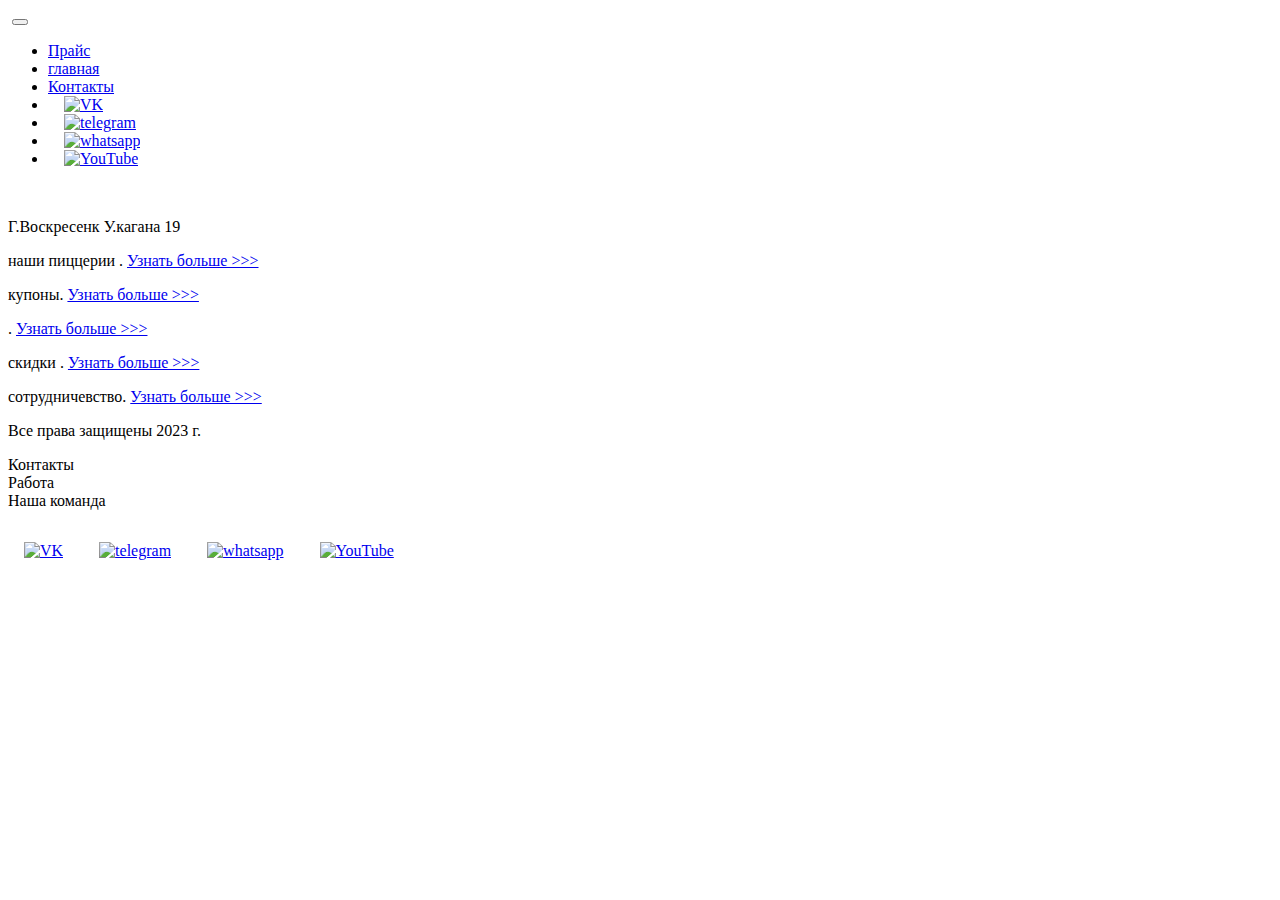
==== contacts.html @ 153672d6 "Add files via upload" ====
<!DOCTYPE html>
<html lang="en">

<head>
  <meta charset="UTF-8">
  <meta name="viewport" content="width=device-width, initial-scale=1.0">
  <link href="https://cdn.jsdelivr.net/npm/bootstrap@5.3.2/dist/css/bootstrap.min.css" rel="stylesheet"
    integrity="sha384-T3c6CoIi6uLrA9TneNEoa7RxnatzjcDSCmG1MXxSR1GAsXEV/Dwwykc2MPK8M2HN" crossorigin="anonymous">
  <link rel="stylesheet" href="static/styles/style.css">
  <link rel="apple-touch-icon" sizes="180x180" href="static/files/favicon_io/apple-touch-icon.png">
  <link rel="icon" type="image/png" sizes="32x32" href="static/files/favicon_io/favicon-32x32.png">
  <link rel="icon" type="image/png" sizes="16x16" href="static/files/favicon_io/favicon-16x16.png">
  <link rel="manifest" href="static/files/favicon_io/site.webmanifest">
  <link rel="stylesheet" href="static/styles/video.css">
  <title>StreetFood</title>
</head>

<body>
  <header>
    <nav class="navbar navbar-expand-lg bg-dark">
      <div class="container-fluid">
        <a class="navbar-brand" href="/"><img src="static/files/logo.png" alt=""></a>
        <button class="navbar-toggler" type="button" data-bs-toggle="collapse" data-bs-target="#navbarNav"
          aria-controls="navbarNav" aria-expanded="false" aria-label="Toggle navigation">
          <span class="navbar-toggler-icon"></span>
        </button>
        <div class="collapse navbar-collapse" id="navbarNav">
          <ul class="navbar-nav">
            <li class="nav-item">
              <a class="nav-link active" aria-current="page" href="index.html">Прайс</a>
            </li>
            <li class="nav-item">
              <a class="nav-link" href="price.html">главная</a>
            </li>
            <li class="nav-item">
              <a class="nav-link active" href="contacts.html">Контакты</a>
            </li>
            <li class="nav-item">
              <a href="#"><img style="width: 30px; margin-inline: 1em;" src="static/files/VK.png" alt="VK"></a>
            </li>
            <li class="nav-item">
              <a href="#"><img style="width: 30px; margin-inline: 1em;" src="static/files/telegram.png"
                  alt="telegram"></a>
            </li>
            <li class="nav-item">
              <a href="#"><img style="width: 30px; margin-inline: 1em;" src="static/files/whatsapp.png"
                  alt="whatsapp"></a>
            </li>
            <li class="nav-item">
              <a href="#"><img style="width: 30px; margin-inline: 1em;" src="static/files/YouTube.png"
                  alt="YouTube"></a>
            </li>
          </ul>
        </div>
      </div>
    </nav>
  </header>
  <section>
    
     
    <div class="container-fluid mt-4">
      <div class="row">
        <div class="col-lg-1">

        </div>
        <div class="col-lg-8 col-md-12">
         <div class="row">
          <div class="col-lg-6 col-md-6">
          <img src="static/images/M.webp" alt="">
          <img src="static/images/M (1).webp" alt="">
          <img src="static/images/M (2).webp" alt="">
          </div>
          <div class="col-lg-6 col-md-6">
            <p>Г.Воскресенк У.кагана 19</p>
          </div>
         </div>
        </div>
        <div class="col-lg-3 col-md-12">
          <div class="row px-2">
            <div class="col-lg-12 nav-right my-4">
              <p>наши пиццерии . <a href="#">Узнать больше >>></a></p>
            </div>
            <div class="col-lg-12 nav-right my-4">
              <p>купоны. <a href="#">Узнать больше >>></a></p>
            </div>
            <div class="col-lg-12 nav-right my-4">
              <p>. <a href="#">Узнать больше >>></a></p>
            </div>
            <div class="col-lg-12 nav-right my-4">
              <p>скидки . <a href="#">Узнать больше >>></a> </p>
            </div>
            <div class="col-lg-12 nav-right my-4">
              <p>сотрудничевство. <a href="#">Узнать больше >>></a></p>
            </div>
          </div>
        </div>
      </div>
    </div>
  </section>
  <footer>
    <div class="container-fluid">
      <div class="row">
        <div class="col-lg-4 col-md-12 footer-text text-center">
          <p>Все права защищены 2023 г.</p>
        </div>
        <div class="col-lg-4 col-md-12 footer-text text-center">
          <p>Контакты<br>Работа<br>Наша команда</p>
        </div>
        <div class="col-lg-4 col-md-12 icons">
          <a href="#"><img style="width: 40px; margin: 1em;" src="static/files/VK.png" alt="VK"></a>
          <a href="#"><img style="width: 40px; margin: 1em;" src="static/files/telegram.png" alt="telegram"></a>
          <a href="#"><img style="width: 40px; margin: 1em;" src="static/files/whatsapp.png" alt="whatsapp"></a>
          <a href="#"><img style="width: 40px; margin: 1em;" src="static/files/YouTube.png" alt="YouTube"></a>
        </div>
      </div>
    </div>
  </footer>

  <script src="https://cdn.jsdelivr.net/npm/bootstrap@5.3.2/dist/js/bootstrap.bundle.min.js"
    integrity="sha384-C6RzsynM9kWDrMNeT87bh95OGNyZPhcTNXj1NW7RuBCsyN/o0jlpcV8Qyq46cDfL"
    crossorigin="anonymous"></script>
</body>

</html>
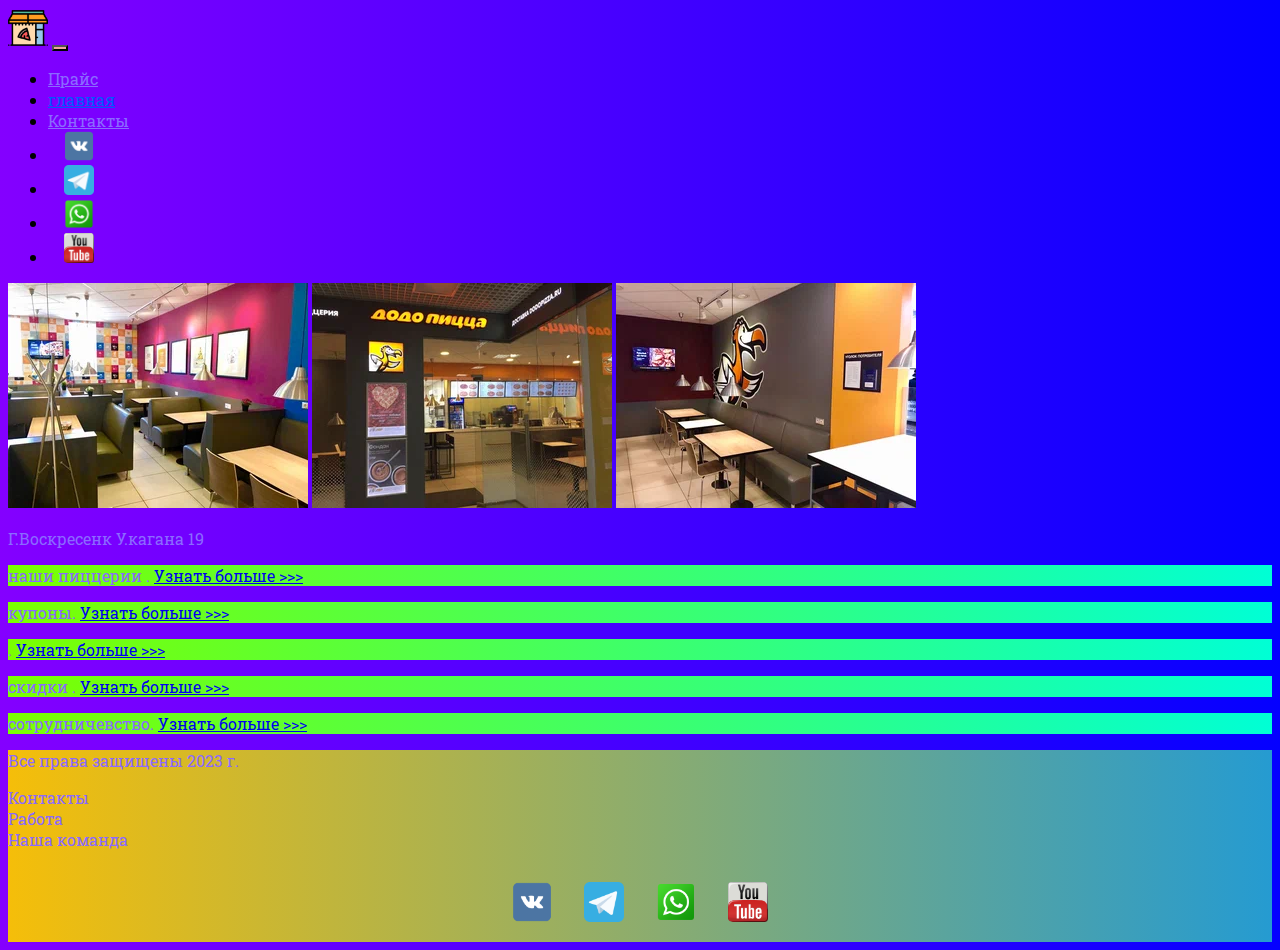
==== commit b5dfb9dc: "Add files via upload" ====
--- a/contacts.html
+++ b/contacts.html
@@ -19,7 +19,7 @@
   <header>
     <nav class="navbar navbar-expand-lg bg-dark">
       <div class="container-fluid">
-        <a class="navbar-brand" href="/"><img src="static/files/logo.png" alt=""></a>
+        <a class="navbar-brand" href="index.html"><img src="static/files/logo.png" alt=""></a>
         <button class="navbar-toggler" type="button" data-bs-toggle="collapse" data-bs-target="#navbarNav"
           aria-controls="navbarNav" aria-expanded="false" aria-label="Toggle navigation">
           <span class="navbar-toggler-icon"></span>
--- a/static/styles/style.css
+++ b/static/styles/style.css
@@ -0,0 +1,84 @@
+@import url('https://fonts.googleapis.com/css?family=Roboto Slab&display=swap');
+body {
+    font-family: Roboto Slab, serif;
+    background: linear-gradient(90deg, #8400ff 0%, #0400ff 100%);
+}
+p {
+    color: rgb(139, 106, 255);
+}
+.nav-link {
+    color: rgb(0, 89, 255);
+}
+.navbar-nav .nav-link.active {
+    color: rgb(139, 106, 255);
+}
+.navbar-brand img {
+    width: 40px;
+}
+.navbar-toggler {
+    background-color: rgb(245, 162, 162);
+}
+.nav-right {
+    color: rgb(245, 162, 162);
+    background: linear-gradient(270deg, #00ffd5 0%, #7bff00 100%);
+}
+.card {
+    background: linear-gradient(270deg, #00ffd5 0%, #7bff00 100%);
+}
+.card a {
+    text-decoration: none;
+    color: rgb(59, 224, 59);
+}
+.slide-text {
+    color: rgb(165, 16, 158);
+    margin: auto auto;
+}
+.footer-text {
+    color: rgb(93, 230, 240);
+    margin: auto auto;
+}
+footer,
+.btn-outline-primary {
+    background: linear-gradient(270deg, #259bd1 0%, #f5be09 100%);
+}
+.icons {
+    display: flex;
+    justify-content: center;
+    align-items: center;
+}
+.phone-anime {
+    animation: phone 2s ease 0s infinite normal forwards; 
+}
+
+@keyframes phone {
+	0%,
+	100% {
+		transform: translateX(0%);
+		transform-origin: 50% 50%;
+	}
+
+	15% {
+		transform: translateX(-30px) rotate(-6deg);
+	}
+
+	30% {
+		transform: translateX(15px) rotate(6deg);
+	}
+
+	45% {
+		transform: translateX(-15px) rotate(-3.6deg);
+	}
+
+	60% {
+		transform: translateX(9px) rotate(2.4deg);
+	}
+
+	75% {
+		transform: translateX(-6px) rotate(-1.2deg);
+	}
+}
+@media (max-width: 750px) {
+    .carousel-indicators {
+        display: none;
+    }
+}--- a/static/styles/video.css
+++ b/static/styles/video.css
@@ -0,0 +1,31 @@
+.bg-video {
+    width: 100%;
+    height: 70vh;
+    position: relative;
+    display: flex;
+    justify-content: center;
+    align-items: center;
+}
+.bg-video video {
+    width: 100%;
+    height: 70vh;
+    position: absolute;
+    top: 0;
+    left: 0;
+    object-fit: cover;
+    z-index: 1;
+}
+.video-text {
+    z-index: 2;
+    color: rgb(238, 98, 5);
+}
+.effect {
+    width: 100%;
+    height: 70vh;
+    position: absolute;
+    top: 0;
+    left: 0;
+    object-fit: cover;
+    z-index: 2;
+    background-color: rgba(0, 0, 0, 0.212);
+}